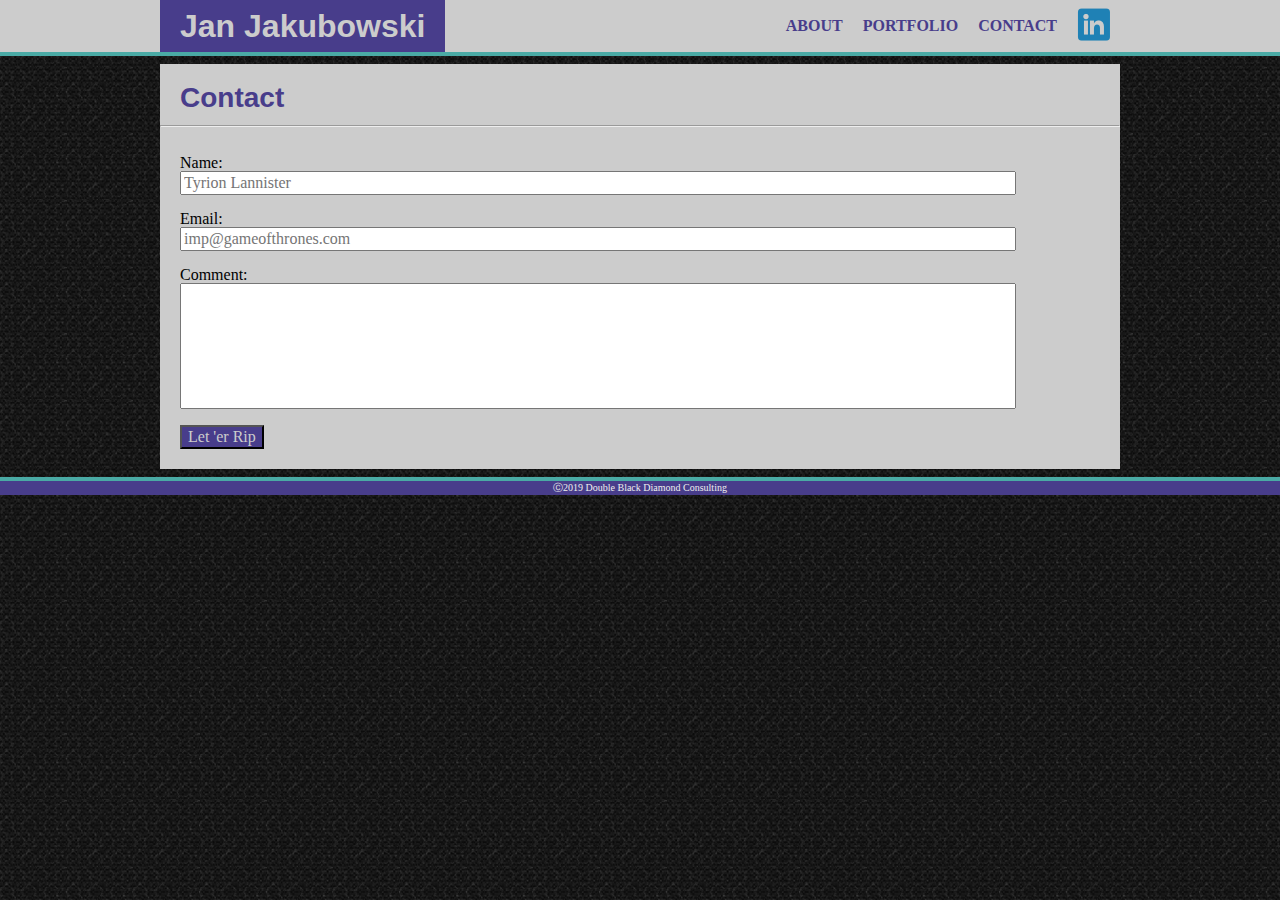
==== contact.html @ 503beff0 "Initialize from Basic-Portfolio" ====
<!DOCTYPE html>
<html lang="en-us">

  <head>

    <meta charset="UTF-8">
    <title>Contact</title>

    <!-- Get rid of those yucky styles coming from who knows where -->
    <link rel="stylesheet" type="text/css" href="./assets/css/reset.css">
    <!-- Linking CSS -->
    <link rel="stylesheet" type="text/css" href="./assets/css/style.css">

  </head>

  <body style="background: url(./assets/images/mosaic.png)">

    <header id="basic-portfolio-header">
      <nav id="basic-portfolio-header-nav">

          <div id="my-name">
            <h1>Jan Jakubowski</h1>
          </div>
          
          <ul class="header-links">
            <li><a class="nav-bar-link" href="./index.html">About</a></li>
            <li><a class="nav-bar-link" href="./portfolio.html">Portfolio</a></li>
            <li><a class="nav-bar-link" href="./contact.html">Contact</a></li>
            <li><a class="nav-bar-link" target="_blank" href="https://www.linkedin.com/in/janjakubowski"><img src="./assets/images/linkedin.png" alt="LinkedIn"></a></li>
          </ul>
    
      </nav> 
    </header>

    <!-- main content of the page -->
    <section id="meat-n-potatoes">
      
      <div class="page-title">
        <h1>Contact</h1>
      </div>
      <hr>
    

      <!-- form to collect name, email addr and any comments -->
      <form id="request-contact-form" action="#">
        Name: <br> 
        <input type="text" class="one-line-input" name="nom-du-plume" placeholder="Tyrion Lannister">
        <br><br>
        Email: <br> 
        <input type="email" class="one-line-input" name="email-addr" placeholder="imp@gameofthrones.com">
        <br><br>
        Comment: <br>
        <input type="text" class="gt1-line-input" name="comment" placeholder="">
        <br><br>
        <input type="submit" class="form-submit" value="Let 'er Rip">
      </form>

    </section>

    <footer id="basic-portfolio-footer">
        <p>&#9400;2019 Double Black Diamond Consulting</p>
    </footer>

  </body>

</html>
---- assets/css/style.css ----
* {
  font-family: Georgia, Times, "Times New Roman", serif;
  font-size: 16px;
}

h1, h2, h3, h4 {
  font-family: 'Arial', 'Helvetica Neue', Helvetica, sans-serif;
}

body, html {
  margin: 0;
  padding: 0;
}

p {
  font-size: 20px;
}

nav {
  max-width: 960px;
  margin: 0 auto 0 auto;
  display: flex;
  justify-content: space-between;
  flex-wrap: wrap;
}

#basic-portfolio-header {
  border-bottom: 4px solid #4aaaa5;
  margin: 0 auto 0 auto;
  padding: 0 0;
  background-color:#ccc;
  color: darkslateblue
}

#basic-portfolio-header-nav {
  max-width: 960px;
}

#meat-n-potatoes {
  max-width: 960px;
  margin: 8px auto 8px auto;
  padding: 0 0;
  background-color: #ccc;
}

#basic-portfolio-footer {
  border-top: 4px solid #4aaaa5;
  margin: 0 auto 0 auto;
  padding: 2px 0;
  font-size: 10px;
  background-color: darkslateblue;
  color: #eee;
}

/* Put the text of the footer in the center */
footer p {
  font-size: 10px;
  text-align: center;
  margin: 0 auto;
}

/* use inside a meat-n-potatoes section */
#request-contact-form {
  /* display: flex; */
  /* flex-direction: column; */
  display: block;
  margin: 0 0;
  padding: 20px 20px;
}

#portfolio-container {
  max-width: 960px;
  margin: 0 auto;
  padding: 0 0;
  display: flex;
  justify-content: space-around;
  flex-wrap: wrap;
}
.portfolio-img-size {
  width: 250px; 
  height: 300px;
}

.one-line-input {
  width: 90%;
}

.gt1-line-input {
  width: 90%;
  height: 120px;
}

.form-submit {
  background-color: darkslateblue;
  color: #ccc
}

#my-name {
  float: left;
  margin: 0 0;
  padding: 10px 20px;
  font-size: 32px;
  font-weight: bold;
  background-color: darkslateblue;
  color: #ccc;
}

.header-links {
  display: flex;
  justify-content: flex-end;
  list-style-type: none;
  align-items: center;
  margin: 0;
  padding: 0;
}

.nav-bar-link {
  display: block;
  margin: 0 10px;
  /* padding: 0 10px; this leaves the white space between link clickable */
  text-decoration: none;
  text-align: center;
  font-weight: bold;
  text-transform: uppercase;
  color: darkslateblue;
}

/* a.hover { */
/* background-color: brown; */
/* } */

.page-title {
  margin: 0;
  padding: 20px 10px 5px 20px;
  font-size: 28px;
  font-weight: bold;
  color: darkslateblue;
}

#about-me {
  display: block;
  margin: 0 auto;
  padding: 20px 20px;
}

#about-me-pic-prime {
  float: left;
  margin: 0 10px 10px 0;
}

#about-me-pic-secondary {
  float: right;
}

#portfolio-image {
  position: relative;
  width: 250px;
  height: 300px;
  margin: 25px auto 25px auto;
} 

#pic-label {
  position: absolute;
  bottom: 10%;
  width: 100%;
  padding: 4px 0;
  font-size: 14px;
  text-align: center;
  background-color: darkslateblue;
  color: #ccc;
}
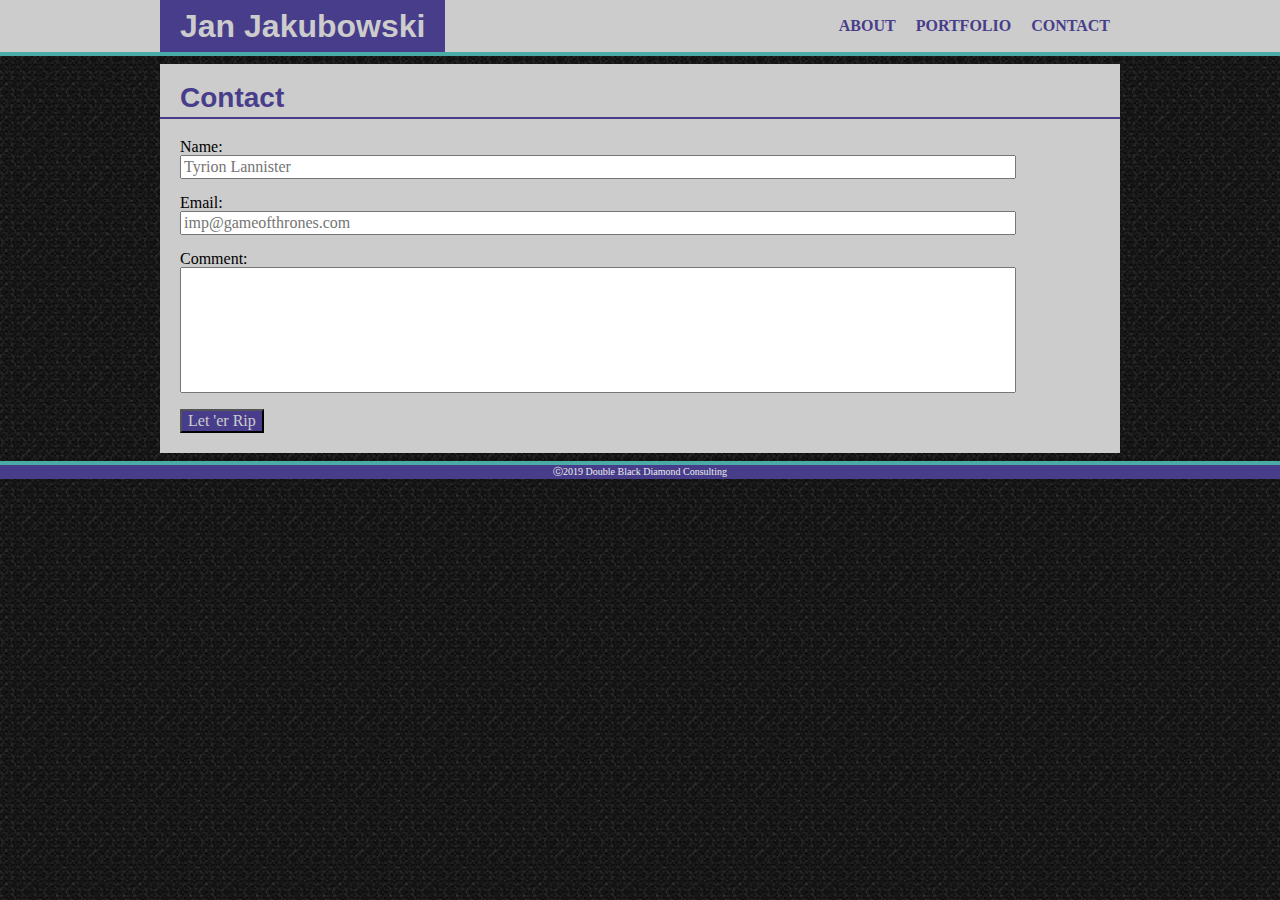
==== commit 7a5bf8f8: "responsiveness added all pages, headers and main content" ====
--- a/contact.html
+++ b/contact.html
@@ -4,7 +4,7 @@
   <head>
 
     <meta charset="UTF-8">
-    <title>Contact</title>
+    <title>responsive contact</title>
 
     <!-- Get rid of those yucky styles coming from who knows where -->
     <link rel="stylesheet" type="text/css" href="./assets/css/reset.css">
@@ -13,7 +13,7 @@
 
   </head>
 
-  <body style="background: url(./assets/images/mosaic.png)">
+  <body>
 
     <header id="basic-portfolio-header">
       <nav id="basic-portfolio-header-nav">
@@ -26,7 +26,7 @@
             <li><a class="nav-bar-link" href="./index.html">About</a></li>
             <li><a class="nav-bar-link" href="./portfolio.html">Portfolio</a></li>
             <li><a class="nav-bar-link" href="./contact.html">Contact</a></li>
-            <li><a class="nav-bar-link" target="_blank" href="https://www.linkedin.com/in/janjakubowski"><img src="./assets/images/linkedin.png" alt="LinkedIn"></a></li>
+            <!-- <li><a class="nav-bar-link" target="_blank" href="https://www.linkedin.com/in/janjakubowski"><img src="./assets/images/linkedin.png" alt="LinkedIn"></a></li> -->
           </ul>
     
       </nav> 
@@ -38,8 +38,6 @@
       <div class="page-title">
         <h1>Contact</h1>
       </div>
-      <hr>
-    
 
       <!-- form to collect name, email addr and any comments -->
       <form id="request-contact-form" action="#">
--- a/assets/css/style.css
+++ b/assets/css/style.css
@@ -10,6 +10,10 @@
 body, html {
   margin: 0;
   padding: 0;
+}
+
+body {
+  background-image: url(./../images/mosaic.png);
 }
 
 p {
@@ -125,9 +129,10 @@
   color: darkslateblue;
 }
 
-/* a.hover { */
-/* background-color: brown; */
-/* } */
+a:hover {
+  background-color: darkslateblue;
+  color: #ccc;
+}
 
 .page-title {
   margin: 0;
@@ -135,6 +140,7 @@
   font-size: 28px;
   font-weight: bold;
   color: darkslateblue;
+  border-bottom: 2px solid darkslateblue;
 }
 
 #about-me {
@@ -169,3 +175,101 @@
   background-color: darkslateblue;
   color: #ccc;
 }
+
+/* *************************************
+*********** 980 - large tab  ***********
+************************************* */
+@media screen and (max-width: 980px) {
+
+  body {
+    max-width: 980px;
+  }
+
+  #meat-n-potatoes {
+    max-width: 75%;
+    margin: 10px 12px;
+  }
+
+  /* For testing which screen size I'm on  */
+  /* #about-me,
+  #request-contact-form,
+  #portfolio-container 
+  {
+    background-color: blue;
+  } */
+
+}
+
+/* *************************************
+*********** 768 - tablet     ***********
+************************************* */
+@media screen and (max-width: 768px) {
+  body {
+    background-color: lawngreen;
+    max-width: 768px;
+  }
+  
+  .page-title {
+    font-size: 20px;
+  } 
+
+  #meat-n-potatoes {
+    max-width: 100%;
+    margin: 10px 12px;
+  }
+
+  /* For testing which screen size I'm on  */
+  /* #about-me,
+  #request-contact-form,
+  #portfolio-container 
+  {
+    background-color: lawngreen;
+  } */
+}
+
+/* *************************************
+*********** 640 - Smartphone ***********
+************************************* */
+
+@media screen and (max-width: 640px) {
+
+  #my-name {
+    text-align: center;
+    width: 100%;
+    font-size: 20px;
+  }
+
+  nav ul {
+    list-style: none;
+    display: inline;
+  }
+  nav ul li {
+    display: inline-block;
+    text-decoration: none;
+    font-size: 90%;
+    font-weight: bold;
+    padding: 4px 3px;
+  }
+  
+  .header-links {
+    margin: 0 auto;
+    padding: 0;
+  }
+
+  .page-title {
+      font-size: 18px;
+  }
+
+  #meat-n-potatoes {
+    max-width: 100%;
+    margin: 5px 5px;
+  }
+
+  /* For testing which screen size I'm on  */
+  /* #about-me,
+  #request-contact-form,
+  #portfolio-container 
+  {
+    background-color: orangered;
+  } */
+}